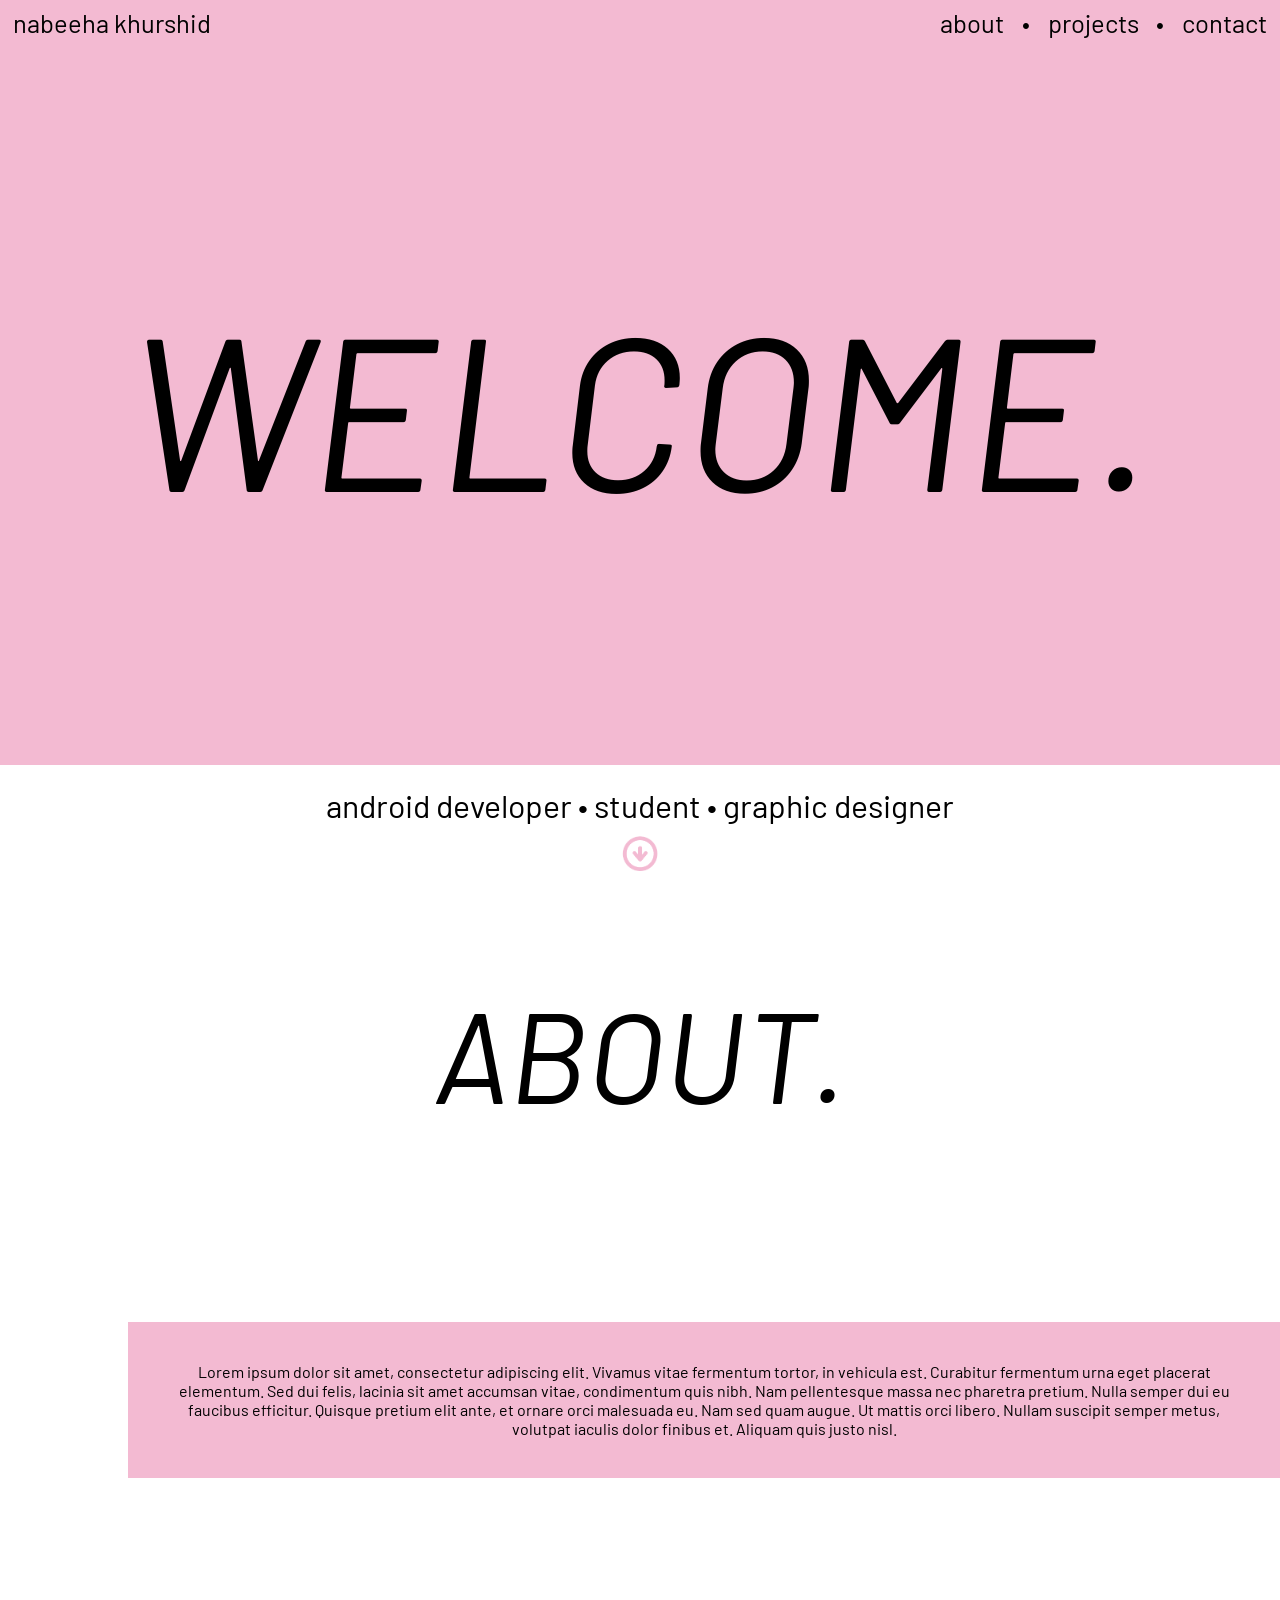
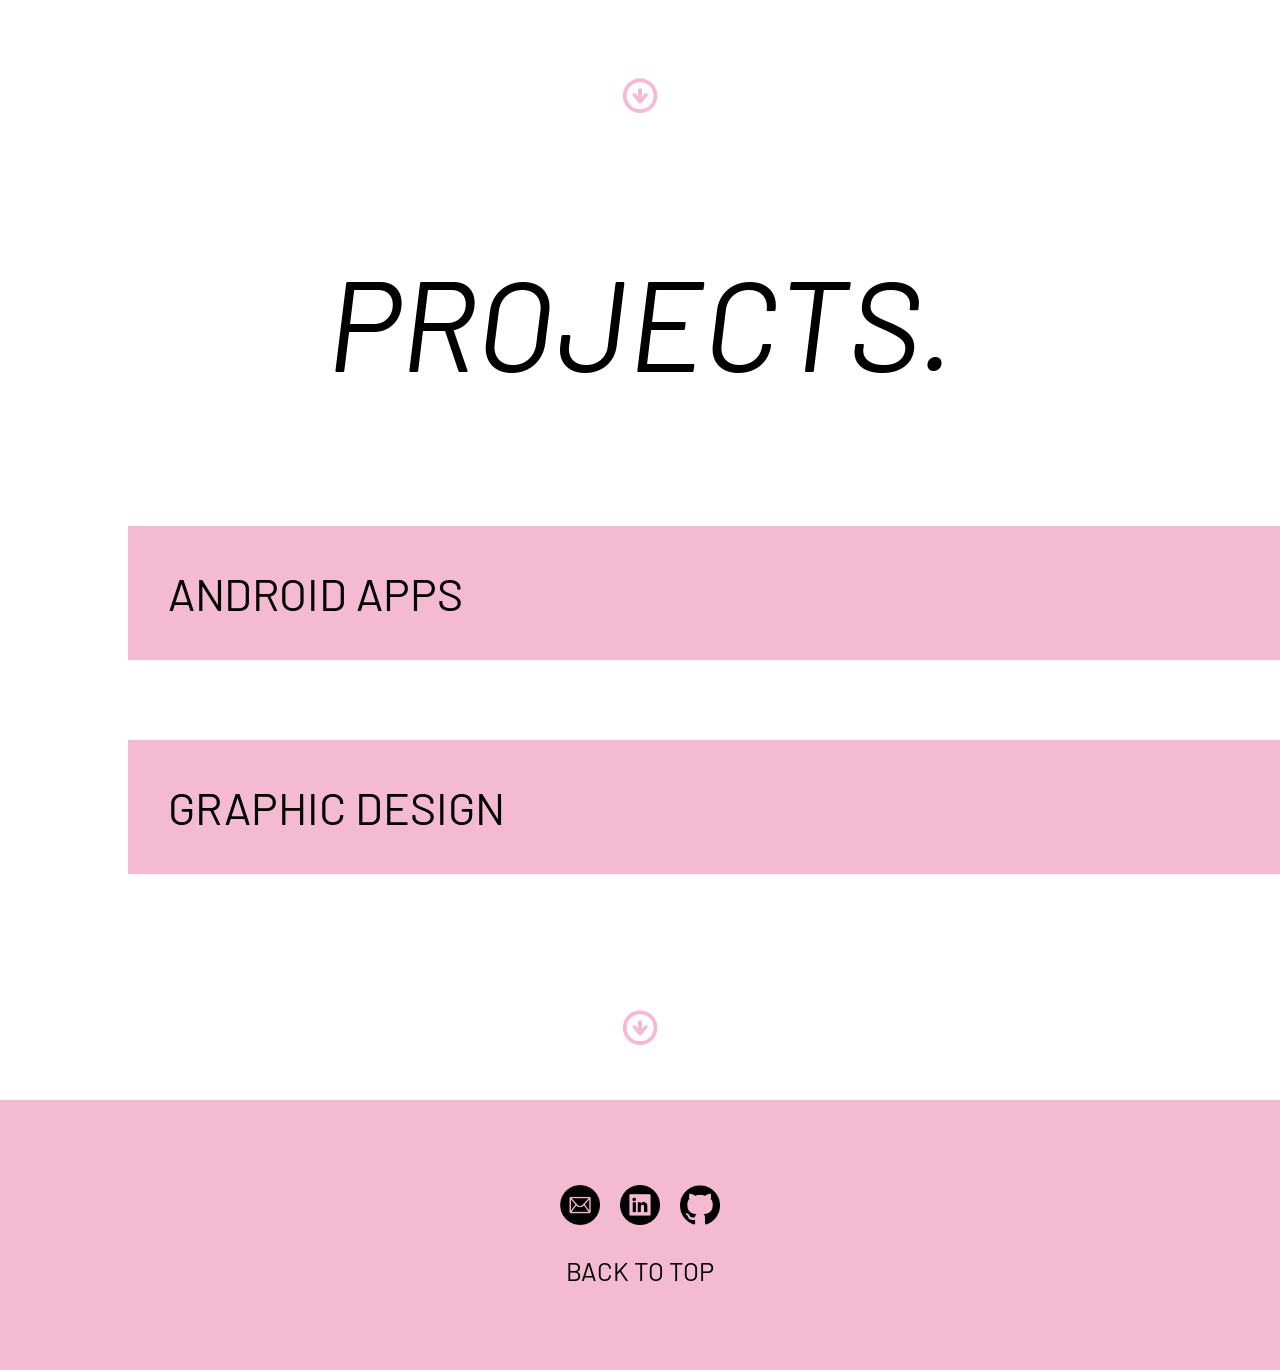
==== index.html @ 12b63e88 "Rename portfolio-home.html to index.html" ====
<!DOCTYPE html>
<html>
    <head>
        <link href="portfolio-home.css" rel="stylesheet" type="text/css">
        <link href="portfolio-general-style.css" rel="stylesheet" type="text/css">
        <link href="https://fonts.googleapis.com/css2?family=Source+Code+Pro:ital,wght@0,200;0,300;0,400;0,500;0,600;0,700;0,900;1,200;1,300;1,400;1,500;1,600;1,700;1,900&display=swap" rel="stylesheet">
        <link href="https://fonts.googleapis.com/css2?family=Barlow:ital,wght@0,100;0,200;0,300;0,400;0,500;0,600;0,700;0,800;0,900;1,100;1,200;1,300;1,400;1,500;1,600;1,700;1,800;1,900&family=Montserrat+Subrayada:wght@400;700&display=swap" rel="stylesheet">
        <title>
            NK - Android Developer
        </title>
    </head>
    <body>
        <header class="flex-container" id="top">
            <p>nabeeha khurshid</p>
            <nav>
                <span><a href="#about-scroll">about</a></span> •
                <span><a href="#project-scroll">projects</a></span> •
                <span><a href="#contact">contact</a></span>
            </nav>
        </header>
        <main>
            <div class="welcome content-box flex-container">
                <p class="box" id="welcome-title">WELCOME.</p>
            </div>
            <div class="flex-container intro-text">
                <p class="box">android developer • student • graphic designer</p>
                <a href="#about-scroll"><img class="down-arrow-img" src="downarrow.png" id="about-down"></a>
            </div>
            <div class="about content-box flex-container" id="about-scroll">
                <p class="box" id="about-title">ABOUT.</p>
                <div class="flex-container" id="about-text">
                    <p class="box">Lorem ipsum dolor sit amet, consectetur adipiscing elit. Vivamus vitae fermentum tortor, in vehicula est. Curabitur fermentum urna eget placerat elementum. Sed dui felis, lacinia sit amet accumsan vitae, condimentum quis nibh. Nam pellentesque massa nec pharetra pretium. Nulla semper dui eu faucibus efficitur. Quisque pretium elit ante, et ornare orci malesuada eu. Nam sed quam augue. Ut mattis orci libero. Nullam suscipit semper metus, volutpat iaculis dolor finibus et. Aliquam quis justo nisl.</p>
                </div>
                <a href="#project-scroll"> <img class="down-arrow-img" src="downarrow.png" id="project-down"></a>
            </div>
            <div class="projects content-box flex-container" id="project-scroll">
                <p class="box" id="project-title">PROJECTS.</p>
                <div class="project-buttons flex-container">
                    <a href="portfolio-android.html"><p class="box">ANDROID APPS</p></a>
                    <a href="portfolio-graphics.html"><p class="box">GRAPHIC DESIGN</p></a>
                </div>
                <a href="#contact"> <img class="down-arrow-img" src="downarrow.png"></a>
            </div>
        </main>
        <footer class="flex-container" id="contact">
            <div class="flex-container" id="image-box">
                <img class="contact-icon" src="emailicon.png">
                <img class="contact-icon" src="linkedinicon.png">
                <img class="contact-icon" src="githubicon.png">
            </div>
            <p><a href="#top">BACK TO TOP</a></p>
        </footer>
    </body>

<!--     <script>

        var about = document.getElementById("about-scroll");
        var aboutButton = document.getElementById("about-down");

        function SmoothVerticalScrolling(e, time, where) {
            // var eTop = e.getBoundingClientRect().y;
            // var eAmt = eTop / 100
            var y = top.innerHeight;
            var curTime = 0;
            while (curTime <= time) {
                window.setTimeout(SVS_B, curTime, y, where);
                curTime += time / 100;
            }
        }


        function getPosition(element) {
            var xPosition = 0;
            var yPosition = 0;
            while(element) {
                xPosition += (element.offsetLeft - element.scrollLeft + element.clientLeft);
                yPosition += (element.offsetTop - element.scrollTop + element.clientTop);
                element = element.offsetParent;
            }
            return yPosition;
        }



        function SVS_B(y, where) {
            if(where == "center" || where == "")
                window.scrollBy(0, y / 2);
            if (where == "top")
                window.scrollBy(0, y);
        }

        aboutButton.addEventListener("click", function(){SmoothVerticalScrolling(about, 100, "center")});


    </script> -->

</html>
---- portfolio-home.css ----
/* Universal Styles */

html{
    scroll-behavior: smooth;
    height: 100vh;
}

body{
    margin: unset;
    padding: unset;
    width: 100vw;
    height: 100vh;
    min-height: 600px;
    font-family: 'Barlow', sans-serif;
}

/*TO DO: adjust sizing*/
@media only screen and (max-height: 600px){

    header p{
        display: none;
    }

    nav{
        display: none;
    }

    .down-arrow-img{
        display: none;
    }

}

.flex-container{
    display: flex;
    justify-content: center;
    flex-wrap: wrap;
}

.content-box{
    width: 100vw;
    height: 80vh;
}

p{
    margin: 0;
    padding: 0;
}

a{
    text-decoration: none;
    color: black;
}

.box{
    box-sizing: border-box;
    height: auto;
    overflow: visible;
}

.down-arrow-img{
    height: 50px;
}

/* Header Section */

header {
    width: 100%;
    height: 5vh;
    background-color: #f3bad2;
    opacity: 1;
    font-size: 2vw;
    align-items: center;
}

header p{
    margin: unset;
    padding: unset;
    margin-left: 0.5em;
}

nav{
    flex-grow: 1;
    text-align: right;
}

nav span{
    padding: 0.5em;
}

/* Welcome Section */

.welcome{
    align-items: center;
    background-color: #f3bad2;
}

#welcome-title{
    font-size: 17vw;
    font-style: italic;
}

.intro-text{
    height: 15vh;
    align-items: center;
    flex-direction: column;
    font-size: 2.5vw;
}

.intro-text p{
    margin: 5px;
}

.intro-text img{
    
}

/* About Section */

.about{
    height: 100vh;
    align-items: center;
}

#about-title{
    font-size: 10vw;
    font-style: italic;
}

#about-text{
    width: 100vw;
    flex-direction: column;
    align-items: flex-end;
    text-align: center;
}

#about-text p{
    width: 90vw;
    margin-top: 40px;
    margin-bottom: 40px;
    padding: 40px;
    background-color: #f3bad2;
}

/*Project Section*/

.projects{
    height: 100vh;
    align-items: center;
}

#project-title{
    font-size: 10vw;
    font-style: italic;
}

.project-buttons{
    width: 100vw;
    flex-direction: column;
    align-items: flex-end;
}

.project-buttons p {
    width: 90vw;
    font-size: 3.5vw;
    padding: 40px;
    margin-top: 40px;
    margin-bottom: 40px;
    background-color: #f3bad2;
}

/*Footer Section*/

footer{
    flex-direction: column;
    height: 30vh;
    background-color: #f3bad2;
}

.contact-icon{
    height: 40px;
    margin: 10px;
}

#contact p{
    font-size: 2vw;
    margin: 10px;
    margin-top: 20px;
    text-align: center;
}
---- portfolio-general-style.css ----

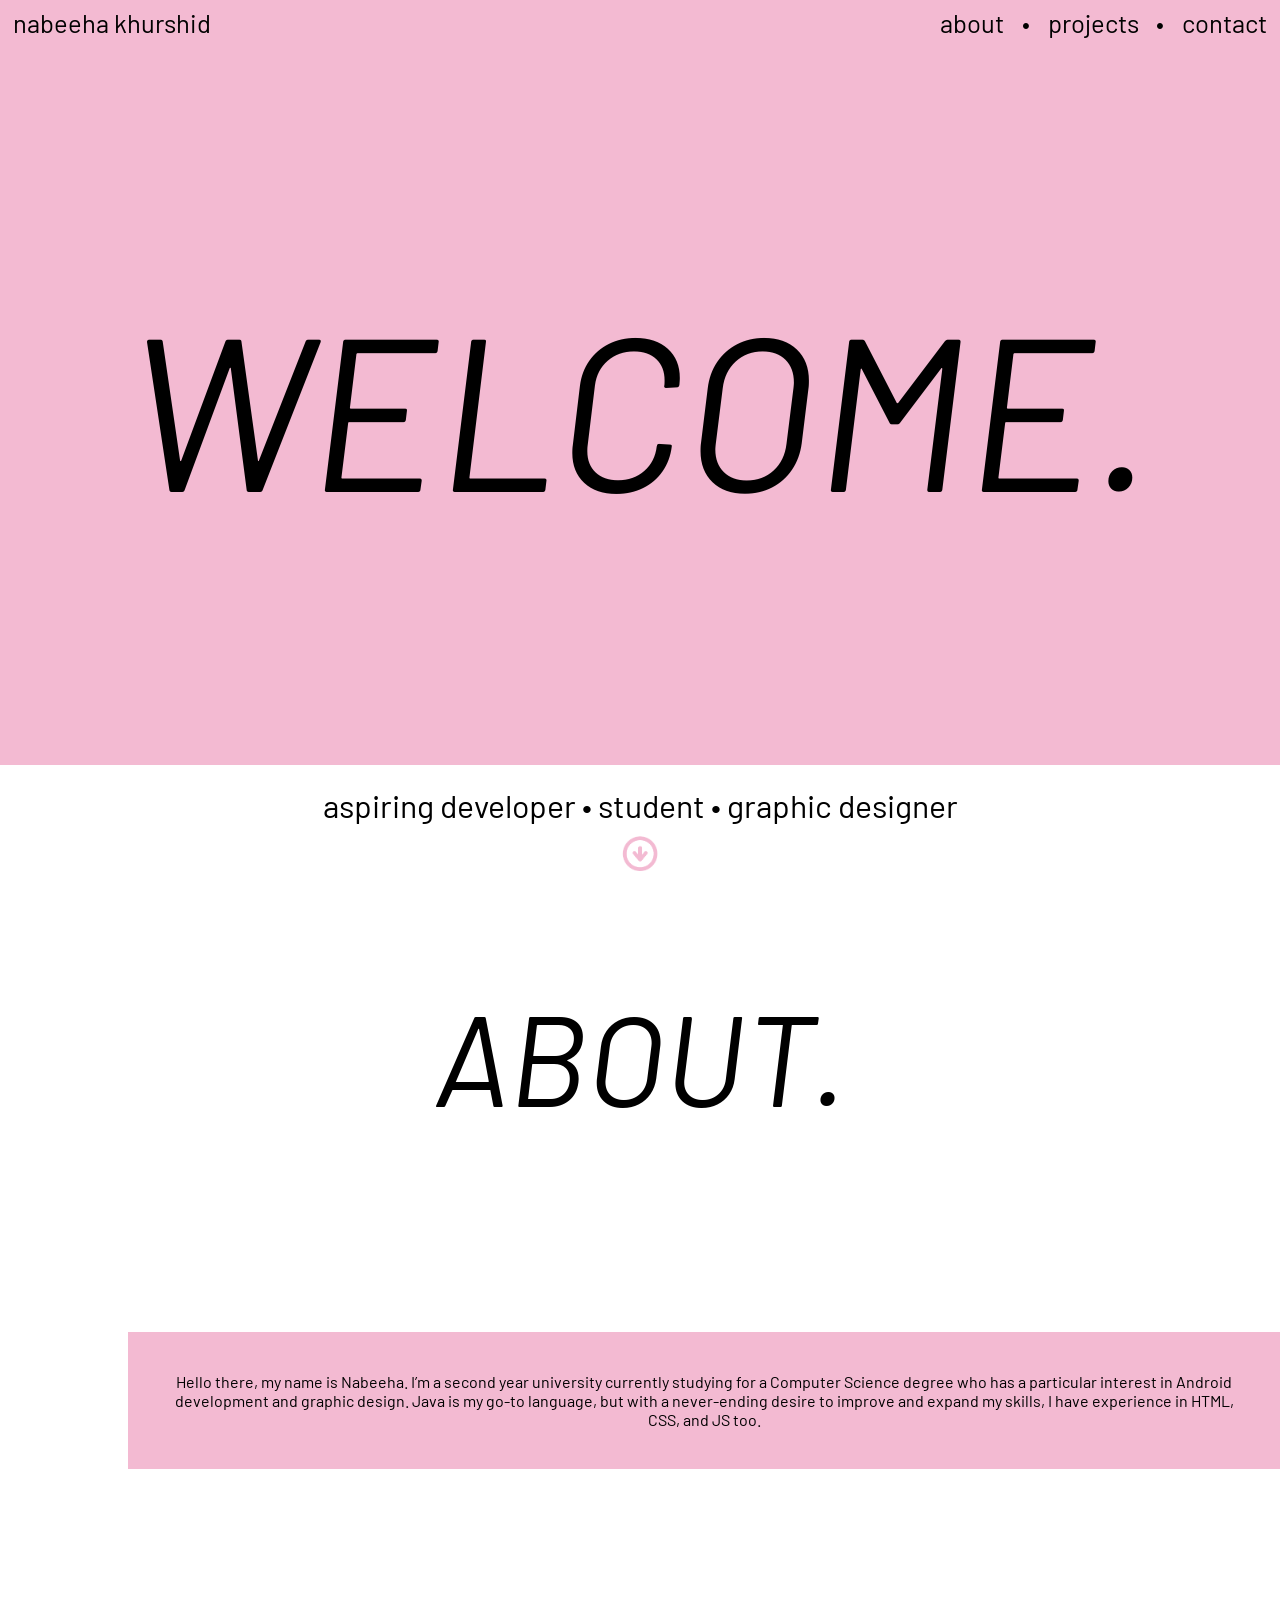
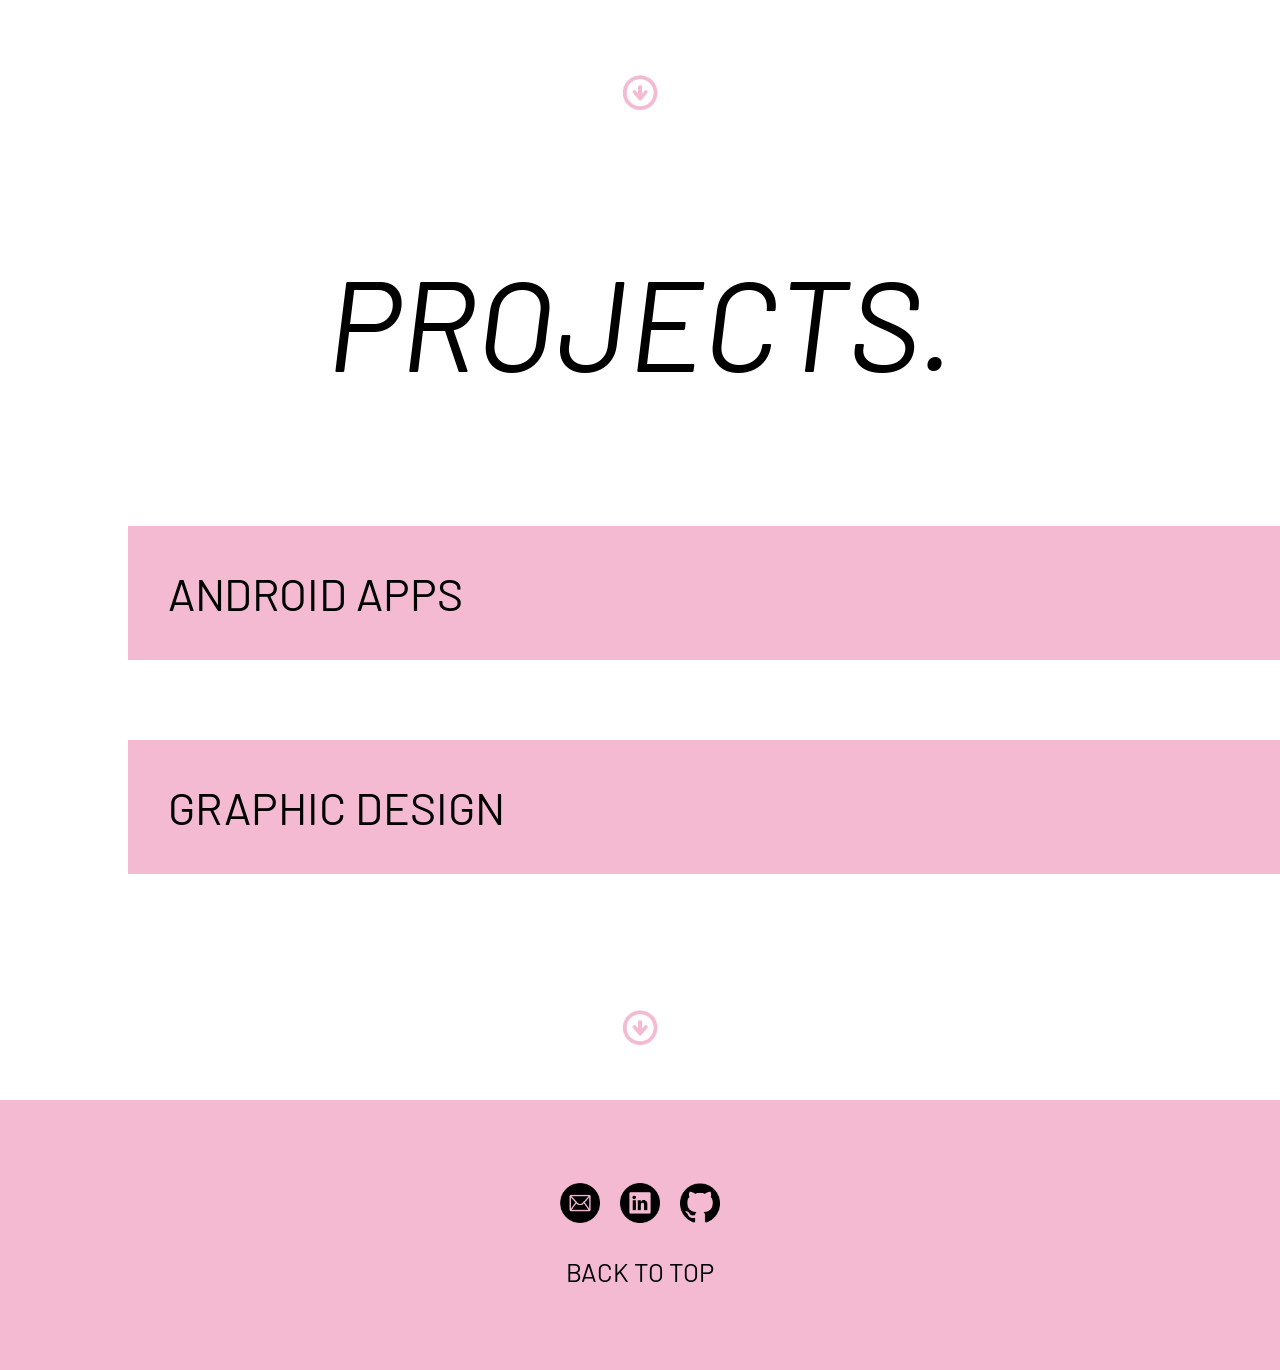
==== commit e1cb2e03: "Add index.html to outer directory Needs to be here so it can be hosted on website" ====
--- a/index.html
+++ b/index.html
@@ -1,8 +1,8 @@
 <!DOCTYPE html>
 <html>
     <head>
-        <link href="portfolio-home.css" rel="stylesheet" type="text/css">
-        <link href="portfolio-general-style.css" rel="stylesheet" type="text/css">
+        <link href="source/css/portfolio-home.css" rel="stylesheet" type="text/css">
+        <link href="source/css/portfolio-general-style.css" rel="stylesheet" type="text/css">
         <link href="https://fonts.googleapis.com/css2?family=Source+Code+Pro:ital,wght@0,200;0,300;0,400;0,500;0,600;0,700;0,900;1,200;1,300;1,400;1,500;1,600;1,700;1,900&display=swap" rel="stylesheet">
         <link href="https://fonts.googleapis.com/css2?family=Barlow:ital,wght@0,100;0,200;0,300;0,400;0,500;0,600;0,700;0,800;0,900;1,100;1,200;1,300;1,400;1,500;1,600;1,700;1,800;1,900&family=Montserrat+Subrayada:wght@400;700&display=swap" rel="stylesheet">
         <title>
@@ -23,30 +23,30 @@
                 <p class="box" id="welcome-title">WELCOME.</p>
             </div>
             <div class="flex-container intro-text">
-                <p class="box">android developer • student • graphic designer</p>
-                <a href="#about-scroll"><img class="down-arrow-img" src="downarrow.png" id="about-down"></a>
+                <p class="box">aspiring developer • student • graphic designer</p>
+                <a href="#about-scroll"><img class="down-arrow-img" src="resources/downarrow.png" id="about-down"></a>
             </div>
             <div class="about content-box flex-container" id="about-scroll">
                 <p class="box" id="about-title">ABOUT.</p>
                 <div class="flex-container" id="about-text">
-                    <p class="box">Lorem ipsum dolor sit amet, consectetur adipiscing elit. Vivamus vitae fermentum tortor, in vehicula est. Curabitur fermentum urna eget placerat elementum. Sed dui felis, lacinia sit amet accumsan vitae, condimentum quis nibh. Nam pellentesque massa nec pharetra pretium. Nulla semper dui eu faucibus efficitur. Quisque pretium elit ante, et ornare orci malesuada eu. Nam sed quam augue. Ut mattis orci libero. Nullam suscipit semper metus, volutpat iaculis dolor finibus et. Aliquam quis justo nisl.</p>
+                    <p class="box">Hello there, my name is Nabeeha. I’m a second year university currently studying for a Computer Science degree who has a particular interest in Android development and graphic design. Java is my go-to language, but with a never-ending desire to improve and expand my skills, I have experience in HTML, CSS, and JS too. </p>
                 </div>
-                <a href="#project-scroll"> <img class="down-arrow-img" src="downarrow.png" id="project-down"></a>
+                <a href="#project-scroll"> <img class="down-arrow-img" src="resources/downarrow.png" id="project-down"></a>
             </div>
             <div class="projects content-box flex-container" id="project-scroll">
                 <p class="box" id="project-title">PROJECTS.</p>
                 <div class="project-buttons flex-container">
-                    <a href="portfolio-android.html"><p class="box">ANDROID APPS</p></a>
-                    <a href="portfolio-graphics.html"><p class="box">GRAPHIC DESIGN</p></a>
+                    <a href="source/html/portfolio-android.html"><p class="box">ANDROID APPS</p></a>
+                    <a href="source/html/portfolio-graphics.html"><p class="box">GRAPHIC DESIGN</p></a>
                 </div>
-                <a href="#contact"> <img class="down-arrow-img" src="downarrow.png"></a>
+                <a href="#contact"> <img class="down-arrow-img" src="resources/downarrow.png"></a>
             </div>
         </main>
         <footer class="flex-container" id="contact">
             <div class="flex-container" id="image-box">
-                <img class="contact-icon" src="emailicon.png">
-                <img class="contact-icon" src="linkedinicon.png">
-                <img class="contact-icon" src="githubicon.png">
+                    <a href="mailto:nabeehak@icloud.com"><img class="contact-icon" src="resources/emailicon.png"></a>
+                    <img class="contact-icon" src="resources/linkedinicon.png" onclick="window.open('https://linkedin.com/in/nabeeha-khurshid')">
+                    <img class="contact-icon" src="resources/githubicon.png" onclick="window.open('https://github.com/noobella')">
             </div>
             <p><a href="#top">BACK TO TOP</a></p>
         </footer>
--- a/source/css/portfolio-home.css
+++ b/source/css/portfolio-home.css
@@ -0,0 +1,190 @@
+/* Universal Styles */
+
+html{
+    scroll-behavior: smooth;
+    height: 100vh;
+}
+
+body{
+    margin: unset;
+    padding: unset;
+    width: 100vw;
+    height: 100vh;
+    min-height: 600px;
+    font-family: 'Barlow', sans-serif;
+}
+
+/*TO DO: adjust sizing*/
+@media only screen and (max-height: 600px){
+
+    header p{
+        display: none;
+    }
+
+    nav{
+        display: none;
+    }
+
+    .down-arrow-img{
+        display: none;
+    }
+
+}
+
+.flex-container{
+    display: flex;
+    justify-content: center;
+    flex-wrap: wrap;
+}
+
+.content-box{
+    width: 100vw;
+    height: 80vh;
+}
+
+p{
+    margin: 0;
+    padding: 0;
+}
+
+a{
+    text-decoration: none;
+    color: black;
+}
+
+.box{
+    box-sizing: border-box;
+    height: auto;
+    overflow: visible;
+}
+
+.down-arrow-img{
+    height: 50px;
+}
+
+/* Header Section */
+
+header {
+    width: 100%;
+    height: 5vh;
+    background-color: #f3bad2;
+    opacity: 1;
+    font-size: 2vw;
+    align-items: center;
+}
+
+header p{
+    margin: unset;
+    padding: unset;
+    margin-left: 0.5em;
+}
+
+nav{
+    flex-grow: 1;
+    text-align: right;
+}
+
+nav span{
+    padding: 0.5em;
+}
+
+/* Welcome Section */
+
+.welcome{
+    align-items: center;
+    background-color: #f3bad2;
+}
+
+#welcome-title{
+    font-size: 17vw;
+    font-style: italic;
+}
+
+.intro-text{
+    height: 15vh;
+    align-items: center;
+    flex-direction: column;
+    font-size: 2.5vw;
+}
+
+.intro-text p{
+    margin: 5px;
+}
+
+.intro-text img{
+    
+}
+
+/* About Section */
+
+.about{
+    height: 100vh;
+    align-items: center;
+}
+
+#about-title{
+    font-size: 10vw;
+    font-style: italic;
+}
+
+#about-text{
+    width: 100vw;
+    flex-direction: column;
+    align-items: flex-end;
+    text-align: center;
+}
+
+#about-text p{
+    width: 90vw;
+    margin-top: 40px;
+    margin-bottom: 40px;
+    padding: 40px;
+    background-color: #f3bad2;
+}
+
+/*Project Section*/
+
+.projects{
+    height: 100vh;
+    align-items: center;
+}
+
+#project-title{
+    font-size: 10vw;
+    font-style: italic;
+}
+
+.project-buttons{
+    width: 100vw;
+    flex-direction: column;
+    align-items: flex-end;
+}
+
+.project-buttons p {
+    width: 90vw;
+    font-size: 3.5vw;
+    padding: 40px;
+    margin-top: 40px;
+    margin-bottom: 40px;
+    background-color: #f3bad2;
+}
+
+/*Footer Section*/
+
+footer{
+    flex-direction: column;
+    height: 30vh;
+    background-color: #f3bad2;
+}
+
+.contact-icon{
+    height: 40px;
+    margin: 10px;
+}
+
+#contact p{
+    font-size: 2vw;
+    margin: 10px;
+    margin-top: 20px;
+    text-align: center;
+}
--- a/source/css/portfolio-general-style.css
+++ b/source/css/portfolio-general-style.css
@@ -0,0 +1,2 @@
+
+
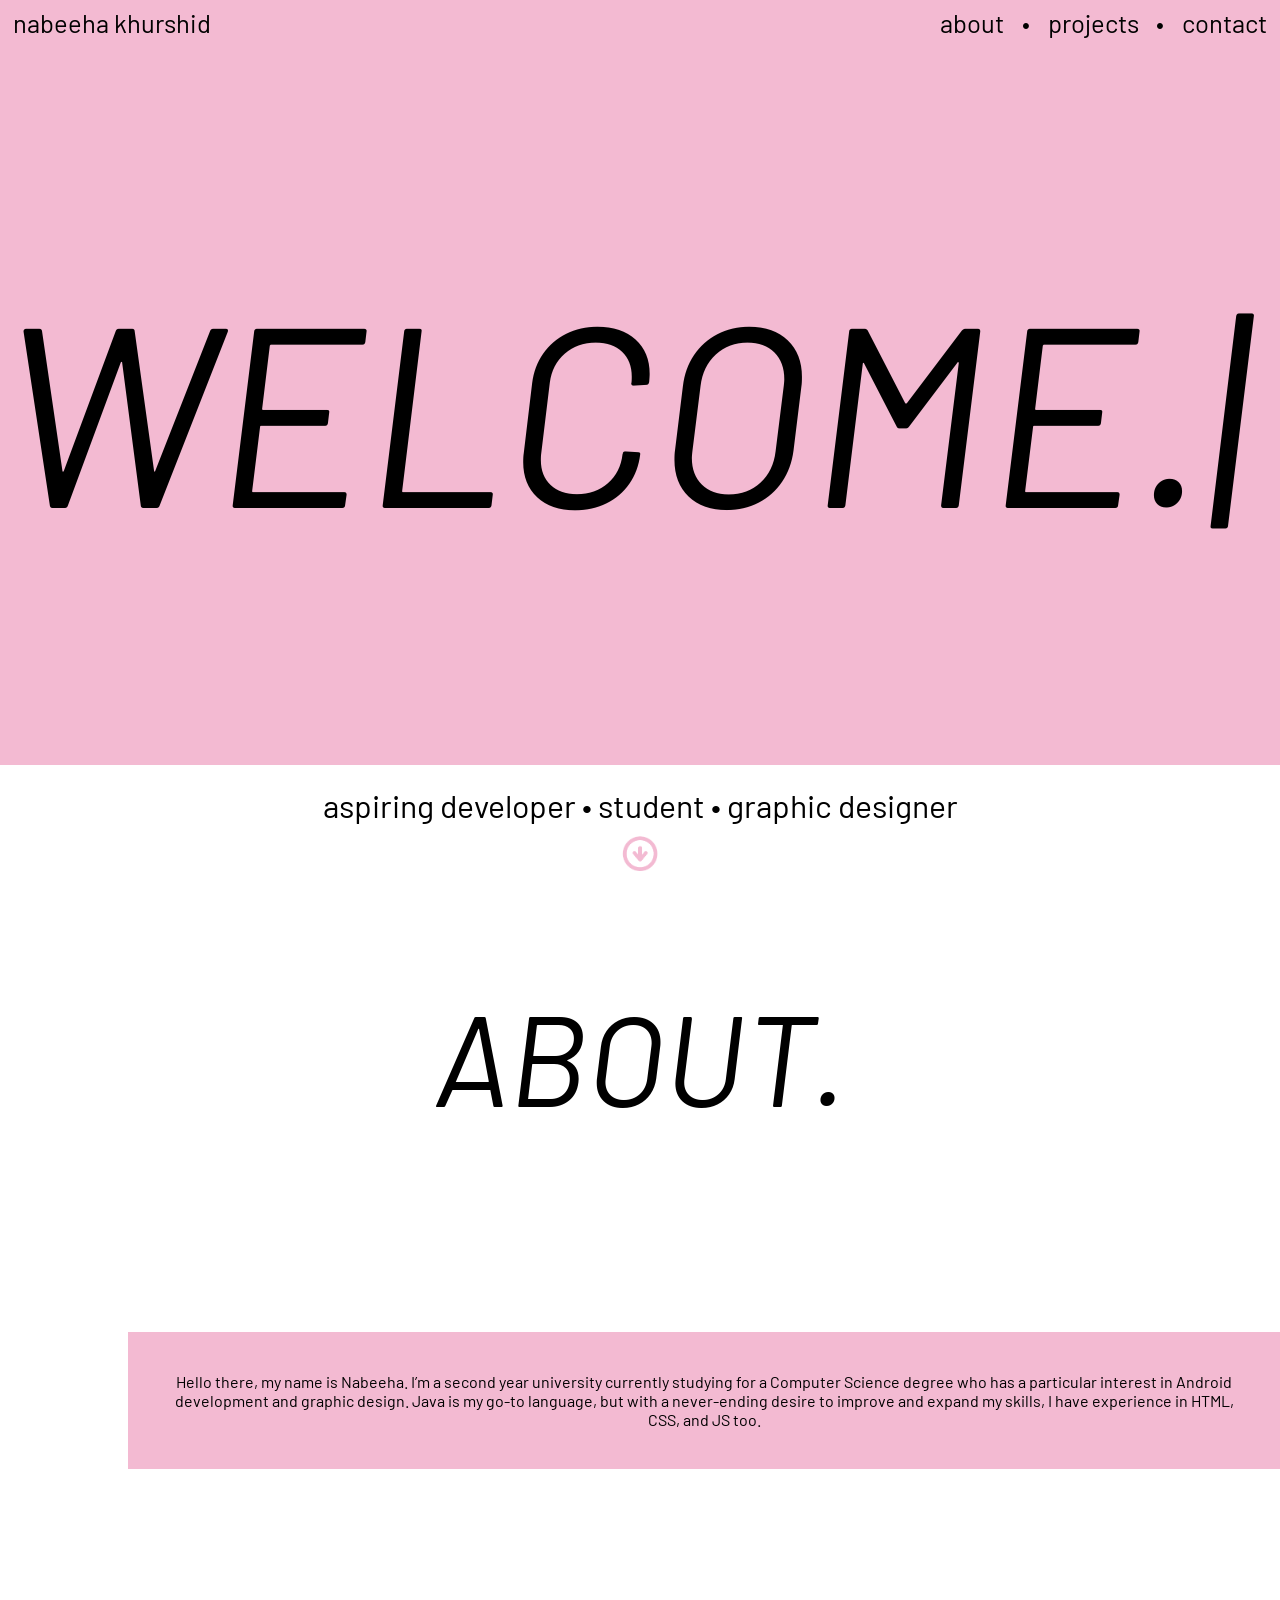
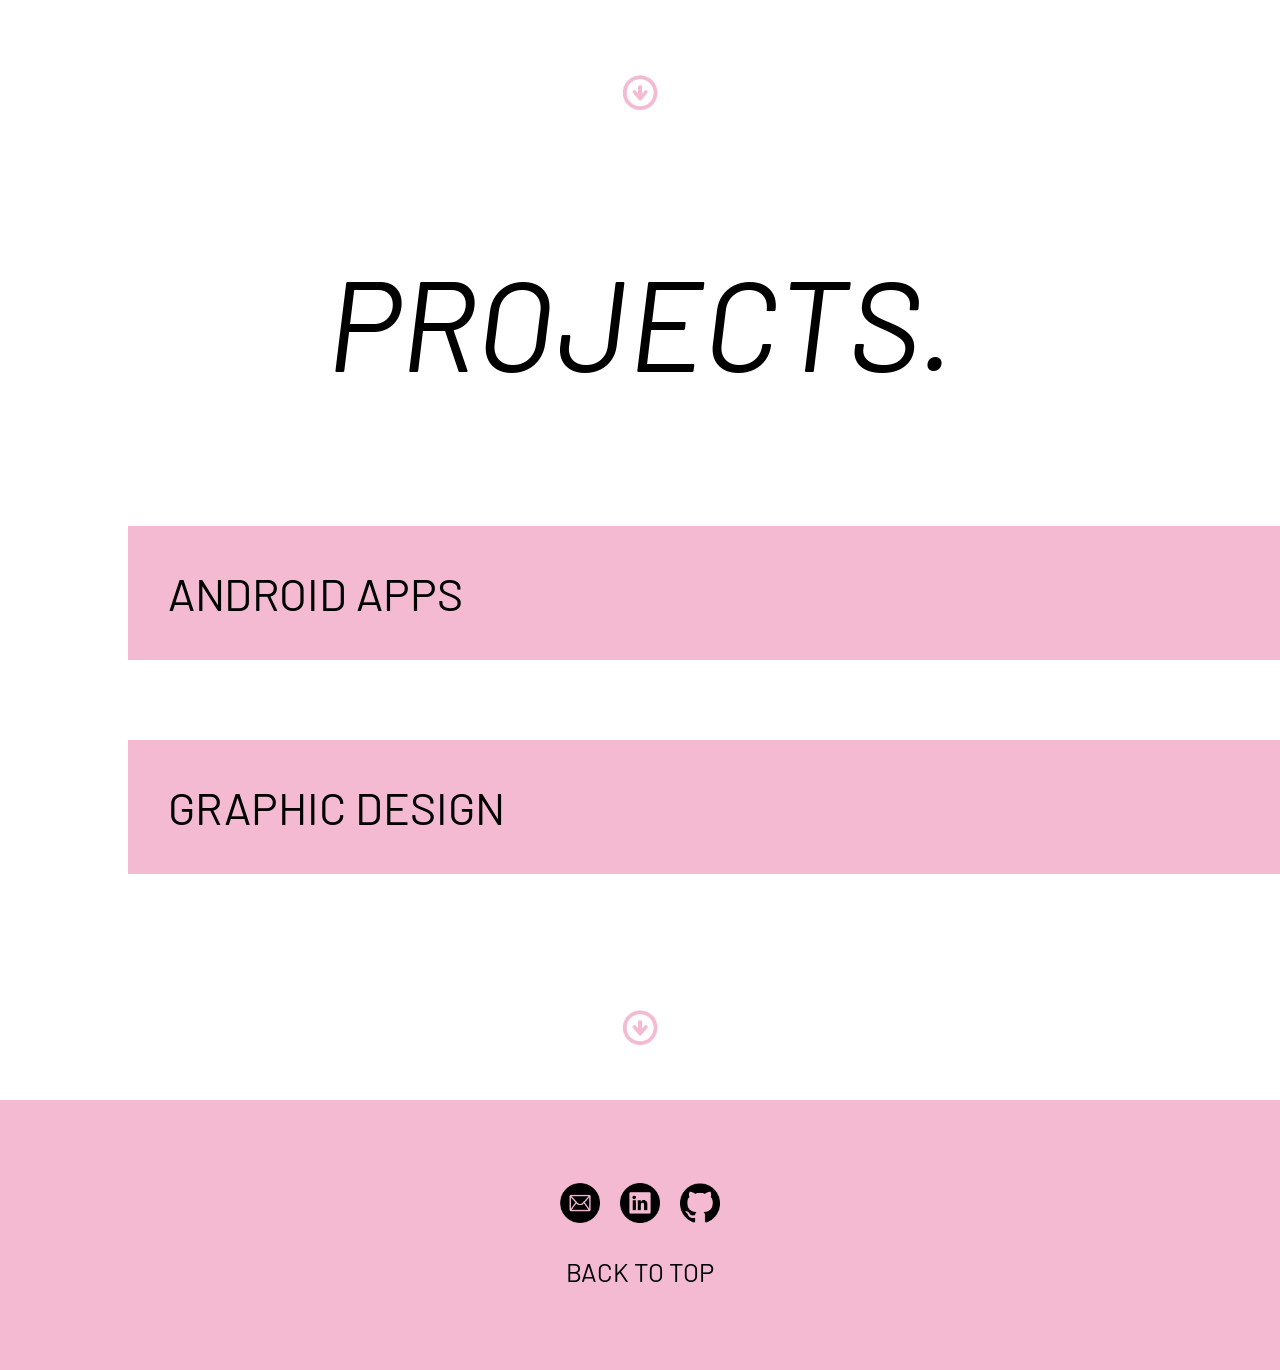
==== commit 6e7162af: "Add text animation to webpage titles" ====
--- a/index.html
+++ b/index.html
@@ -6,7 +6,7 @@
         <link href="https://fonts.googleapis.com/css2?family=Source+Code+Pro:ital,wght@0,200;0,300;0,400;0,500;0,600;0,700;0,900;1,200;1,300;1,400;1,500;1,600;1,700;1,900&display=swap" rel="stylesheet">
         <link href="https://fonts.googleapis.com/css2?family=Barlow:ital,wght@0,100;0,200;0,300;0,400;0,500;0,600;0,700;0,800;0,900;1,100;1,200;1,300;1,400;1,500;1,600;1,700;1,800;1,900&family=Montserrat+Subrayada:wght@400;700&display=swap" rel="stylesheet">
         <title>
-            NK - Android Developer
+            NK
         </title>
     </head>
     <body>
@@ -20,7 +20,7 @@
         </header>
         <main>
             <div class="welcome content-box flex-container">
-                <p class="box" id="welcome-title">WELCOME.</p>
+                <p class="box" id="welcome-title"></p>
             </div>
             <div class="flex-container intro-text">
                 <p class="box">aspiring developer • student • graphic designer</p>
@@ -51,47 +51,41 @@
             <p><a href="#top">BACK TO TOP</a></p>
         </footer>
     </body>
+    <script>
 
-<!--     <script>
+        function textAppear(word, id){
+            var repeat = '';
+            var counter = 0;
+            var interval = setInterval(frame, 150);
+            function frame() {
+                if(counter < word.length){
+                    repeat += word[counter]
+                    document.getElementById(id).innerHTML = repeat + '|';
+                    counter++;
+                }else{
+                    document.getElementById(id).innerHTML = word;
+                    clearInterval(interval);
+                }
+            } 
+        }
 
-        var about = document.getElementById("about-scroll");
-        var aboutButton = document.getElementById("about-down");
-
-        function SmoothVerticalScrolling(e, time, where) {
-            // var eTop = e.getBoundingClientRect().y;
-            // var eAmt = eTop / 100
-            var y = top.innerHeight;
-            var curTime = 0;
-            while (curTime <= time) {
-                window.setTimeout(SVS_B, curTime, y, where);
-                curTime += time / 100;
+        function blinker(word, id){
+            var interval = setInterval(frame, 600);
+            function frame(){
+            if(document.getElementById(id).innerHTML === word){
+                document.getElementById(id).innerHTML = word + '|';
+            }else{
+                document.getElementById(id).innerHTML = word;   
+                }
             }
         }
 
-
-        function getPosition(element) {
-            var xPosition = 0;
-            var yPosition = 0;
-            while(element) {
-                xPosition += (element.offsetLeft - element.scrollLeft + element.clientLeft);
-                yPosition += (element.offsetTop - element.scrollTop + element.clientTop);
-                element = element.offsetParent;
-            }
-            return yPosition;
+        function setWelcomeMessage(){
+            textAppear('WELCOME.', 'welcome-title');
+            setTimeout(function(){blinker('WELCOME.', 'welcome-title');}, 500);
         }
 
+        setWelcomeMessage();
 
-
-        function SVS_B(y, where) {
-            if(where == "center" || where == "")
-                window.scrollBy(0, y / 2);
-            if (where == "top")
-                window.scrollBy(0, y);
-        }
-
-        aboutButton.addEventListener("click", function(){SmoothVerticalScrolling(about, 100, "center")});
-
-
-    </script> -->
-
+    </script>
 </html>
--- a/source/css/portfolio-home.css
+++ b/source/css/portfolio-home.css
@@ -96,8 +96,9 @@
 }
 
 #welcome-title{
-    font-size: 17vw;
+    font-size: 20vw;
     font-style: italic;
+    width: 100vw;
 }
 
 .intro-text{
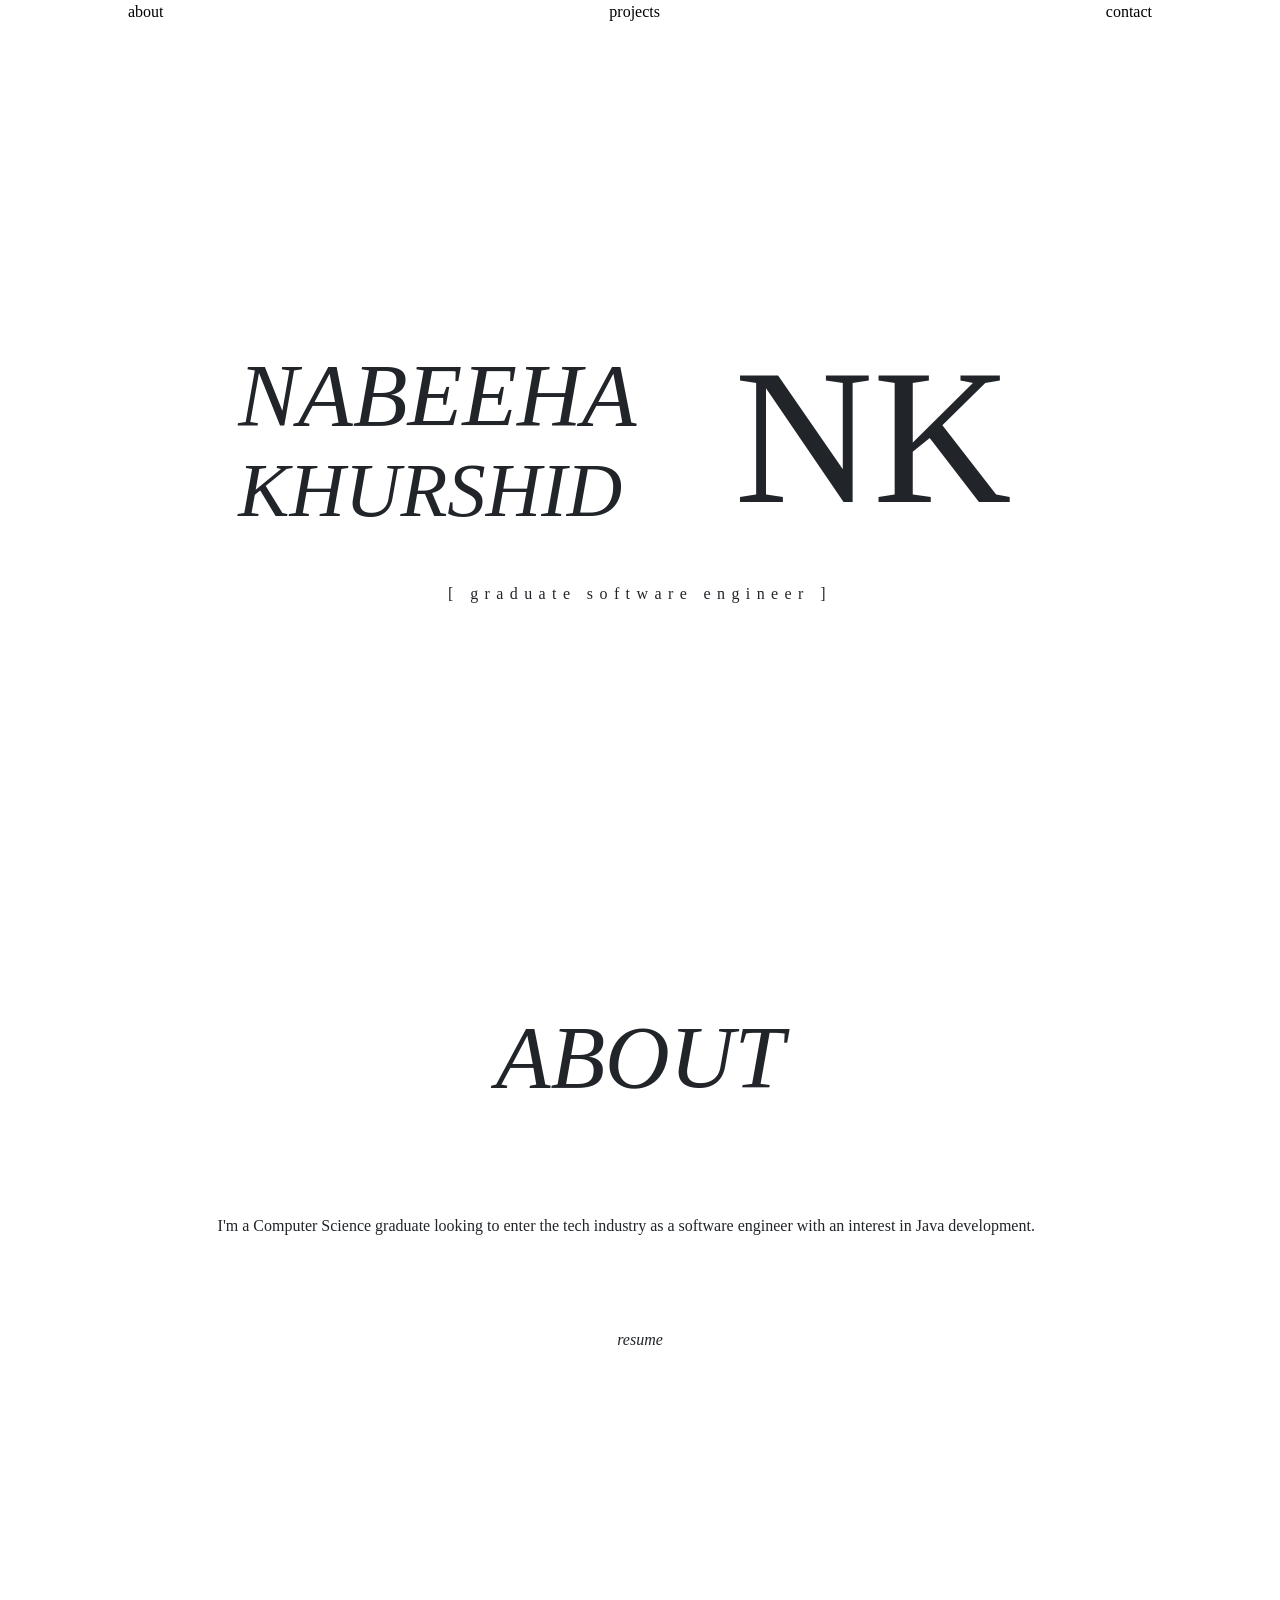
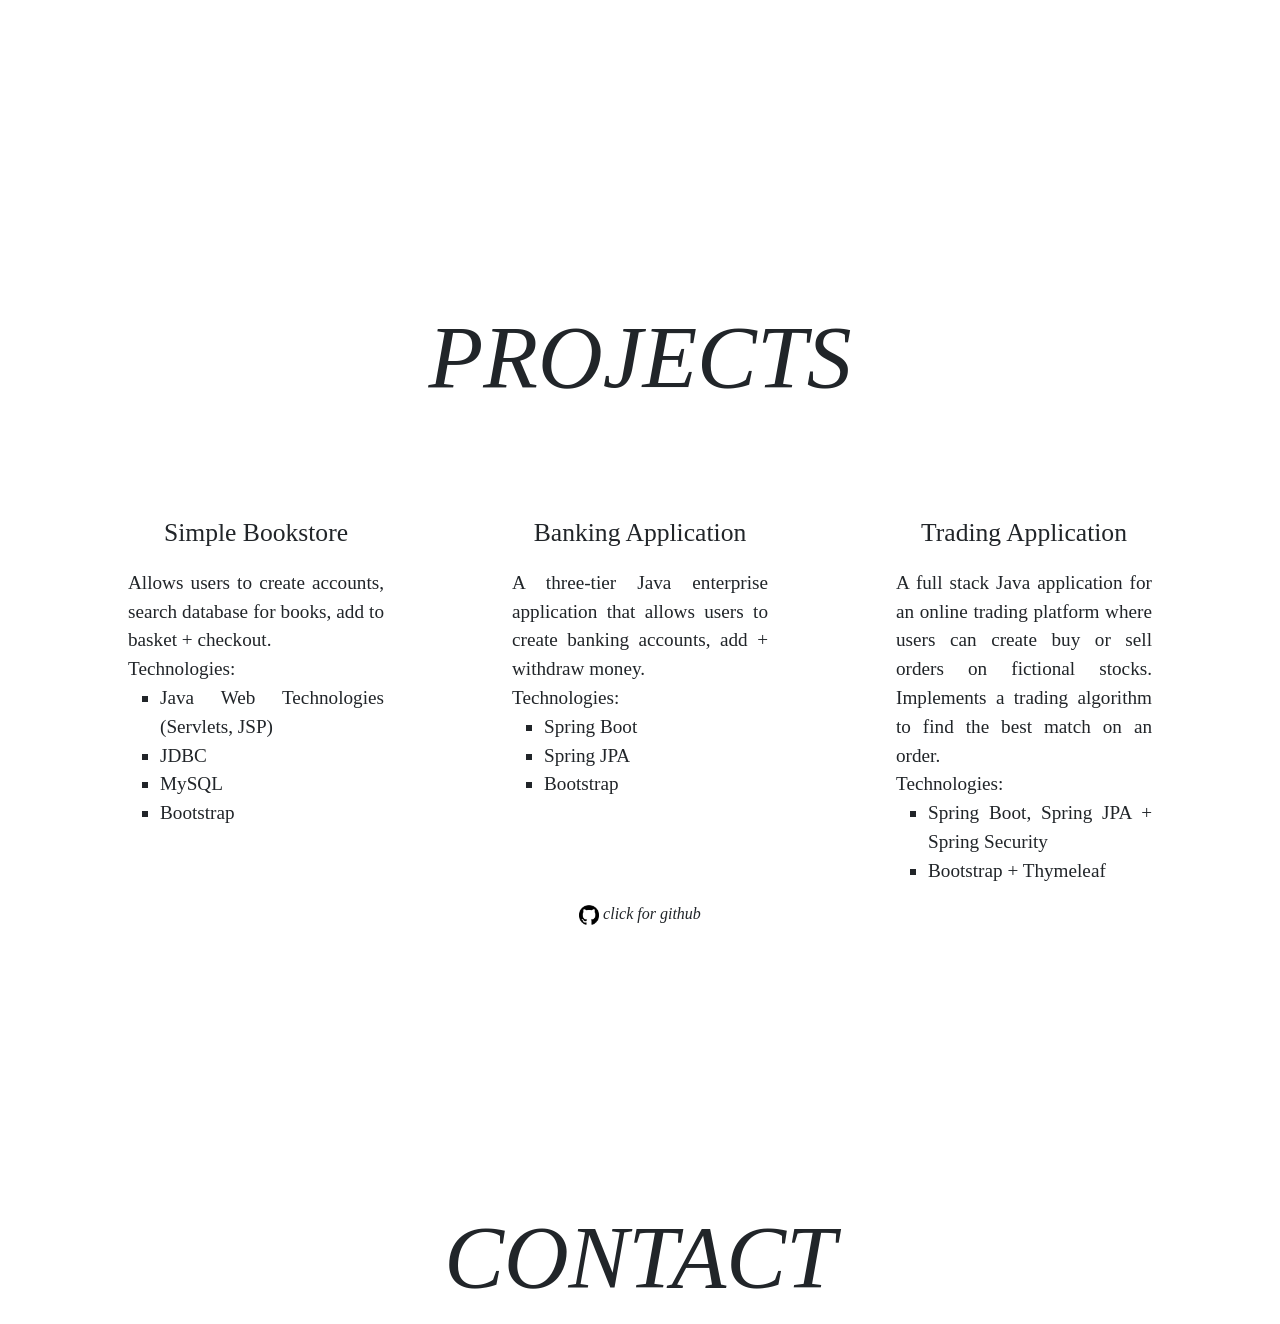
==== commit a3115394: "Index + resources" ====
--- a/index.html
+++ b/index.html
@@ -1,91 +1,100 @@
 <!DOCTYPE html>
 <html>
     <head>
-        <link href="source/css/portfolio-home.css" rel="stylesheet" type="text/css">
-        <link href="source/css/portfolio-general-style.css" rel="stylesheet" type="text/css">
-        <link href="https://fonts.googleapis.com/css2?family=Source+Code+Pro:ital,wght@0,200;0,300;0,400;0,500;0,600;0,700;0,900;1,200;1,300;1,400;1,500;1,600;1,700;1,900&display=swap" rel="stylesheet">
-        <link href="https://fonts.googleapis.com/css2?family=Barlow:ital,wght@0,100;0,200;0,300;0,400;0,500;0,600;0,700;0,800;0,900;1,100;1,200;1,300;1,400;1,500;1,600;1,700;1,800;1,900&family=Montserrat+Subrayada:wght@400;700&display=swap" rel="stylesheet">
-        <title>
-            NK
-        </title>
+
+        <link href="https://cdn.jsdelivr.net/npm/bootstrap@5.3.0-alpha3/dist/css/bootstrap.min.css" rel="stylesheet" integrity="sha384-KK94CHFLLe+nY2dmCWGMq91rCGa5gtU4mk92HdvYe+M/SXH301p5ILy+dN9+nJOZ" crossorigin="anonymous">
+        <link href="resources/index.css" rel="stylesheet" type="text/css">
+        <title>Nabeeha Khurshid</title>
     </head>
     <body>
-        <header class="flex-container" id="top">
-            <p>nabeeha khurshid</p>
-            <nav>
-                <span><a href="#about-scroll">about</a></span> •
-                <span><a href="#project-scroll">projects</a></span> •
-                <span><a href="#contact">contact</a></span>
-            </nav>
-        </header>
-        <main>
-            <div class="welcome content-box flex-container">
-                <p class="box" id="welcome-title"></p>
+        <nav>
+            <div class="outer-nav">
+                <div class="nav-item">
+                    <a href="#about">about</a>
+                </div>
+                <div class="nav-item" >
+                    <a href="#projects">projects</a>
+                </div>
+                <div class="nav-item">
+                    <a href="#contact">contact</a>
+                </div>
             </div>
-            <div class="flex-container intro-text">
-                <p class="box">aspiring developer • student • graphic designer</p>
-                <a href="#about-scroll"><img class="down-arrow-img" src="resources/downarrow.png" id="about-down"></a>
+        </nav>
+        <div style="display: flex; flex-direction: column; justify-content: center; height: 100vh;">
+            <div class="home">
+                <div class="name home-item">
+                    <em>
+                        <p class="name-item">NABEEHA</p>
+                        <p class="name-item" style="font-size: 6vw;">KHURSHID</p>
+                    </em>
+                </div>
+                <div class="home-item" style="font-size: 15vw;">
+                    NK
+                </div>  
             </div>
-            <div class="about content-box flex-container" id="about-scroll">
-                <p class="box" id="about-title">ABOUT.</p>
-                <div class="flex-container" id="about-text">
-                    <p class="box">Hello there, my name is Nabeeha. I’m a second year university currently studying for a Computer Science degree who has a particular interest in Android development and graphic design. Java is my go-to language, but with a never-ending desire to improve and expand my skills, I have experience in HTML, CSS, and JS too. </p>
+                <div style="text-align: center; letter-spacing: .5vw;"> [ graduate software engineer ]</div>
+        </div>
+        
+        <div class="about" id="about">
+            <div class="title"><em>ABOUT</em></div>
+            <div style="margin: 10vh 17vw; text-align: justify;">
+                I'm a Computer Science graduate looking to enter the tech industry as a software engineer with an interest in Java development. 
+            </div>
+            <p style="text-align: center;"><em>resume</em></p>
+        </div>
+        <div class="projects" id="projects">
+            <div class="title"><em>PROJECTS</em></div>
+            <div class="project-items">
+                <div class="project-item">
+                    <p style="font-size: 2vw; text-align: center;">Simple Bookstore</p>
+                    <div style="font-size: 1.5vw; text-align: justify;">
+                        Allows users to create accounts, search database for books, add to basket + checkout.
+                        <br>
+                        Technologies:
+                        <ul>
+                            <li>Java Web Technologies (Servlets, JSP)</li>
+                            <li>JDBC</li>
+                            <li>MySQL</li>
+                            <li>Bootstrap</li>
+                        </ul>
+                    </div>
                 </div>
-                <a href="#project-scroll"> <img class="down-arrow-img" src="resources/downarrow.png" id="project-down"></a>
+                <div class="project-item">
+                    <p style="font-size: 2vw; text-align: center;">Banking Application</p>
+                    <div style="font-size: 1.5vw; text-align: justify;">
+                        A three-tier Java enterprise application that allows users to create banking accounts, add + withdraw money.
+                        <br>
+                        Technologies:
+                        <ul>
+                            <li>Spring Boot</li>
+                            <li>Spring JPA</li>
+                            <li>Bootstrap</li>
+                        </ul>
+                    </div>
+                </div>
+                <div class="project-item">
+                    <p style="font-size: 2vw; text-align: center;">Trading Application</p>
+                    <div style="font-size: 1.5vw; text-align: justify;">
+                        A full stack Java application for an online trading platform where users can create buy or sell orders on fictional stocks. 
+                        Implements a trading algorithm to find the best match on an order.
+                        <br>
+                        Technologies:
+                        <ul>
+                            <li>Spring Boot, Spring JPA + Spring Security</li>
+                            <li>Bootstrap + Thymeleaf</li>
+                        </ul>
+                    </div>
+                </div>
             </div>
-            <div class="projects content-box flex-container" id="project-scroll">
-                <p class="box" id="project-title">PROJECTS.</p>
-                <div class="project-buttons flex-container">
-                    <a href="source/html/portfolio-android.html"><p class="box">ANDROID APPS</p></a>
-                    <a href="source/html/portfolio-graphics.html"><p class="box">GRAPHIC DESIGN</p></a>
-                </div>
-                <a href="#contact"> <img class="down-arrow-img" src="resources/downarrow.png"></a>
-            </div>
-        </main>
-        <footer class="flex-container" id="contact">
-            <div class="flex-container" id="image-box">
-                    <a href="mailto:nabeehak@icloud.com"><img class="contact-icon" src="resources/emailicon.png"></a>
-                    <img class="contact-icon" src="resources/linkedinicon.png" onclick="window.open('https://linkedin.com/in/nabeeha-khurshid')">
-                    <img class="contact-icon" src="resources/githubicon.png" onclick="window.open('https://github.com/noobella')">
-            </div>
-            <p><a href="#top">BACK TO TOP</a></p>
+            <p style="text-align: center;" onclick="window.open('https://github.com/noobella')">
+                <img src="resources/githubicon.png"  style="width: 20px;">
+                <em>click for github</em></p>
+        </div>
+        <div class="contact" id="contact">
+            <div class="title"><em>CONTACT</em></div>
+        </div>
+        <footer>
+
         </footer>
     </body>
-    <script>
-
-        function textAppear(word, id){
-            var repeat = '';
-            var counter = 0;
-            var interval = setInterval(frame, 150);
-            function frame() {
-                if(counter < word.length){
-                    repeat += word[counter]
-                    document.getElementById(id).innerHTML = repeat + '|';
-                    counter++;
-                }else{
-                    document.getElementById(id).innerHTML = word;
-                    clearInterval(interval);
-                }
-            } 
-        }
-
-        function blinker(word, id){
-            var interval = setInterval(frame, 600);
-            function frame(){
-            if(document.getElementById(id).innerHTML === word){
-                document.getElementById(id).innerHTML = word + '|';
-            }else{
-                document.getElementById(id).innerHTML = word;   
-                }
-            }
-        }
-
-        function setWelcomeMessage(){
-            textAppear('WELCOME.', 'welcome-title');
-            setTimeout(function(){blinker('WELCOME.', 'welcome-title');}, 500);
-        }
-
-        setWelcomeMessage();
-
-    </script>
-</html>
+</html>
--- a/resources/index.css
+++ b/resources/index.css
@@ -0,0 +1,75 @@
+body {
+    font-family: 'Times New Roman', Times, serif;
+}
+
+nav {
+    width: 100vw;
+    height: 10vh;
+}
+
+.outer-nav {
+    display: flex;
+    justify-content: space-between;
+}
+
+.nav-item {
+    padding: 0 10vw;
+}
+
+.nav-item a {
+    text-decoration: none;
+    color: black;
+}
+
+.home {
+    display: flex;
+    justify-content: center;
+    margin-top: -20vh;
+}
+
+.name {
+    font-size: 7vw;
+    display: flex;
+    justify-content: center;
+    flex-direction: column;
+    
+}
+
+.name-item {
+    padding: 0px;
+    margin: -30px;
+}
+
+.home-item {
+    padding: 0vw 5vw 0vw 5vw;
+}
+
+.title {
+    font-size: 7vw;
+    text-align: center;
+}
+
+.about {
+    height: 100vh;
+}
+
+.projects {
+    height: 100vh;
+}
+
+
+ul {
+    list-style-type: square;
+  }
+
+.project-items {
+    display: flex;
+    flex-direction: row;
+    justify-content: center;
+    margin-top: 10vh;
+}
+
+.project-item {
+    width: 30vw;
+    padding: 0 5vw;
+}
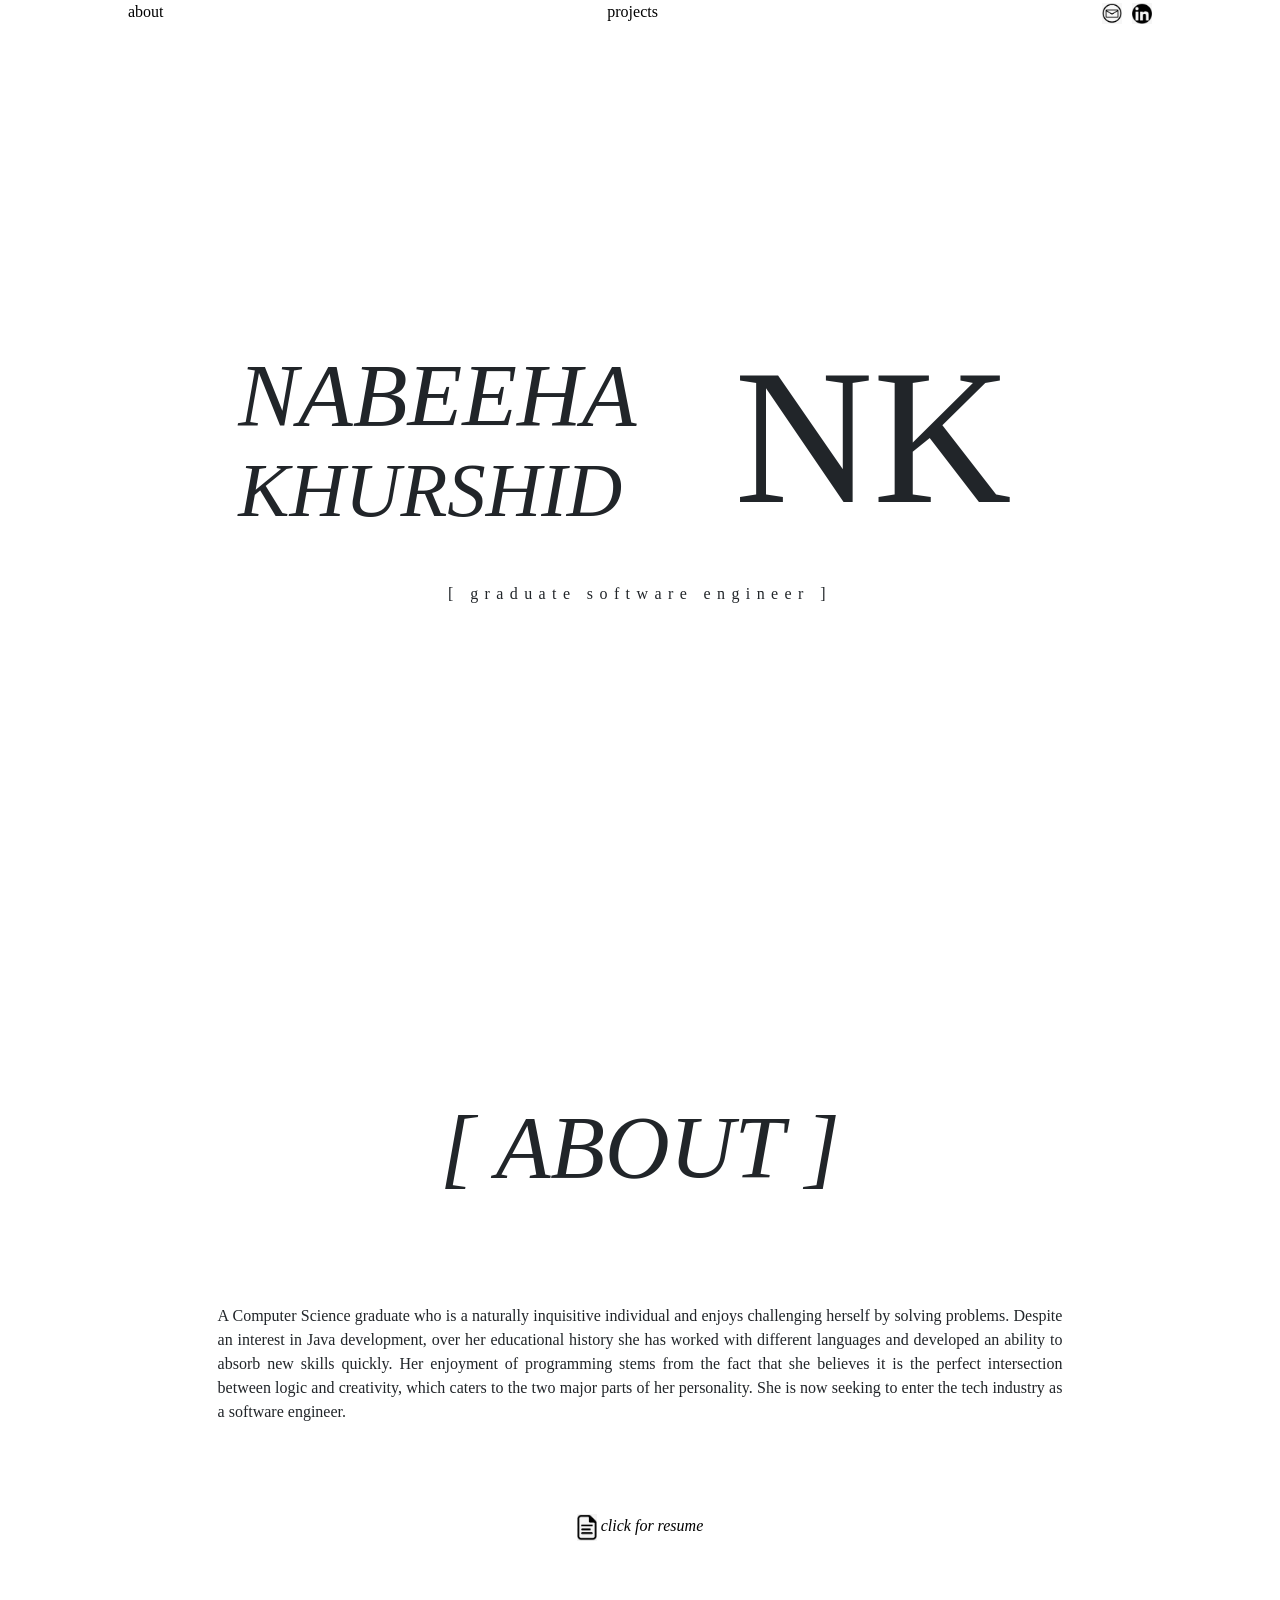
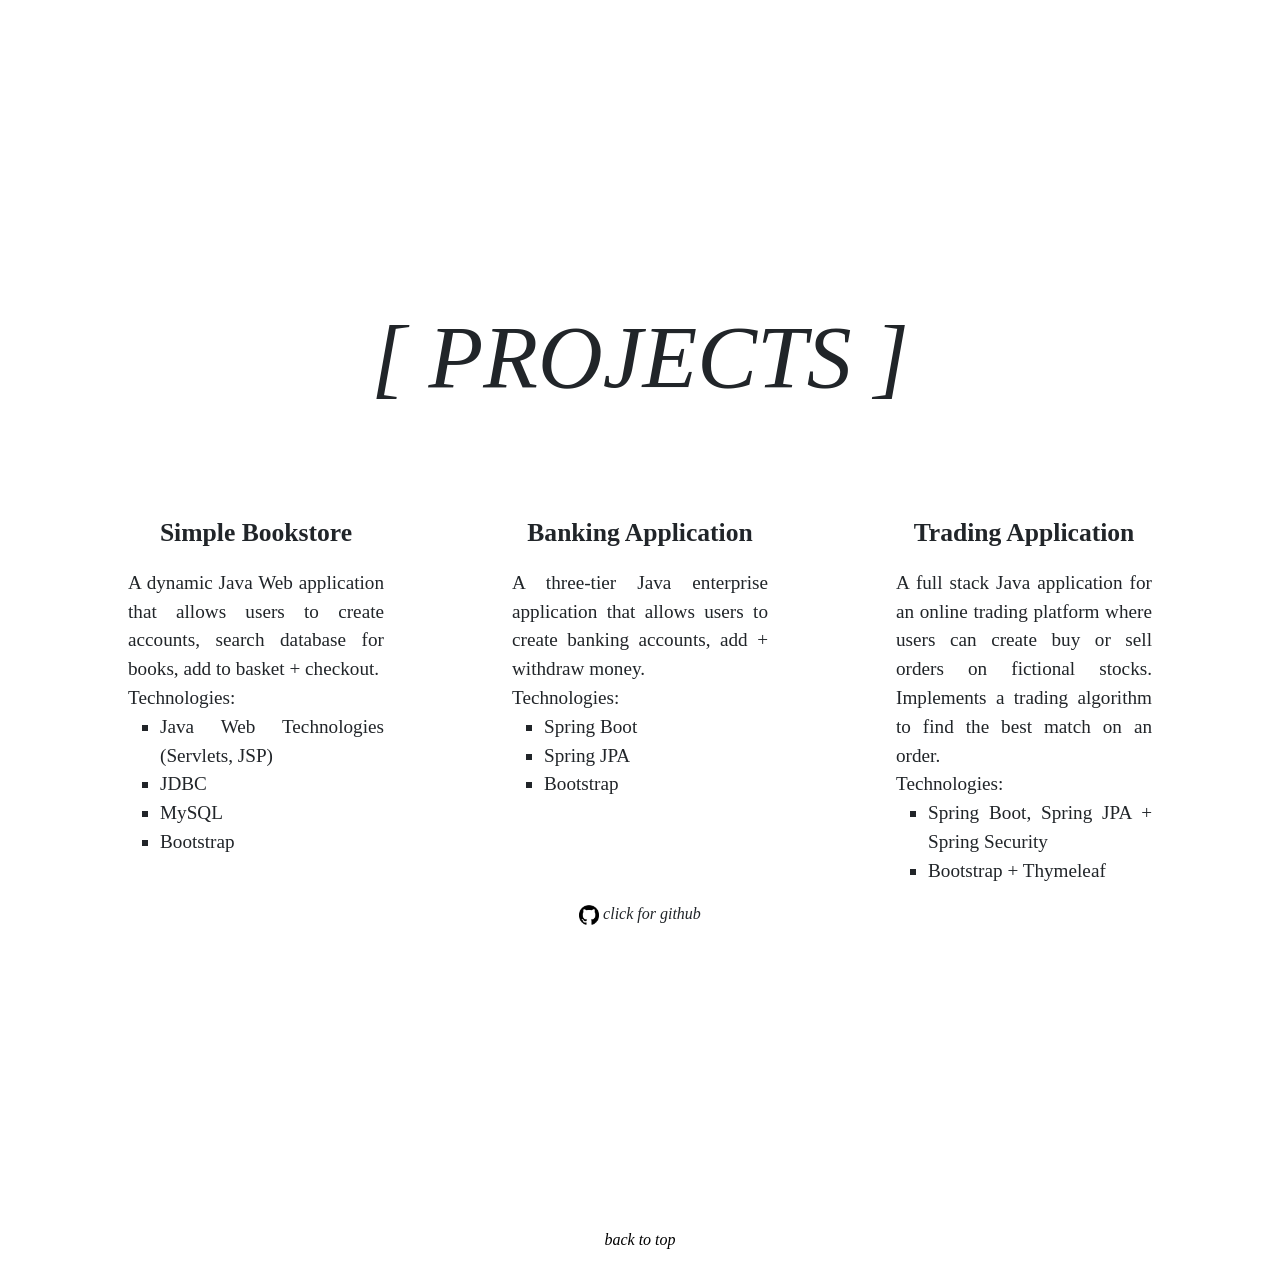
==== commit 61b566e3: "Fixed design + add summary text" ====
--- a/index.html
+++ b/index.html
@@ -7,7 +7,7 @@
         <title>Nabeeha Khurshid</title>
     </head>
     <body>
-        <nav>
+        <nav id="nav">
             <div class="outer-nav">
                 <div class="nav-item">
                     <a href="#about">about</a>
@@ -16,7 +16,10 @@
                     <a href="#projects">projects</a>
                 </div>
                 <div class="nav-item">
-                    <a href="#contact">contact</a>
+                    <div class="">
+                        <a href="mailto:nabeehak@icloud.com"><img class="contact-icon" src="resources/email.png" style="width: 20px; margin-right: .5vw;"></a>
+                            <img class="contact-icon" src="resources/linkedin.png" onclick="window.open('https://linkedin.com/in/nabeeha-khurshid')" style="width: 20px;">
+                    </div>
                 </div>
             </div>
         </nav>
@@ -36,19 +39,22 @@
         </div>
         
         <div class="about" id="about">
-            <div class="title"><em>ABOUT</em></div>
+            <div class="title" style="padding-top: 10vh;"><em>[ ABOUT ]</em></div>
             <div style="margin: 10vh 17vw; text-align: justify;">
-                I'm a Computer Science graduate looking to enter the tech industry as a software engineer with an interest in Java development. 
+                A Computer Science graduate who is a naturally inquisitive individual and enjoys challenging herself by solving problems. Despite an interest in Java development, over her educational history she has worked with different languages and developed an ability to absorb new skills quickly. Her enjoyment of programming stems from the fact that she believes it is the perfect intersection between logic and creativity, which caters to the two major parts of her personality. She is now seeking to enter the tech industry as a software engineer.
             </div>
-            <p style="text-align: center;"><em>resume</em></p>
+            <p style="text-align: center;">
+                <img src="resources/document.png"  style="width: 20px;">
+                <em> <a href="/resources/resume-final-general.pdf" style="text-decoration: none; color: black;">click for resume</a></em>
+            </p>
         </div>
         <div class="projects" id="projects">
-            <div class="title"><em>PROJECTS</em></div>
+            <div class="title"><em>[ PROJECTS ]</em></div>
             <div class="project-items">
                 <div class="project-item">
-                    <p style="font-size: 2vw; text-align: center;">Simple Bookstore</p>
+                    <p style="font-size: 2vw; text-align: center;"><b>Simple Bookstore</b></p>
                     <div style="font-size: 1.5vw; text-align: justify;">
-                        Allows users to create accounts, search database for books, add to basket + checkout.
+                        A dynamic Java Web application that allows users to create accounts, search database for books, add to basket + checkout.
                         <br>
                         Technologies:
                         <ul>
@@ -60,7 +66,7 @@
                     </div>
                 </div>
                 <div class="project-item">
-                    <p style="font-size: 2vw; text-align: center;">Banking Application</p>
+                    <p style="font-size: 2vw; text-align: center;"><b>Banking Application</b></p>
                     <div style="font-size: 1.5vw; text-align: justify;">
                         A three-tier Java enterprise application that allows users to create banking accounts, add + withdraw money.
                         <br>
@@ -73,7 +79,7 @@
                     </div>
                 </div>
                 <div class="project-item">
-                    <p style="font-size: 2vw; text-align: center;">Trading Application</p>
+                    <p style="font-size: 2vw; text-align: center;"><b>Trading Application</b></p>
                     <div style="font-size: 1.5vw; text-align: justify;">
                         A full stack Java application for an online trading platform where users can create buy or sell orders on fictional stocks. 
                         Implements a trading algorithm to find the best match on an order.
@@ -90,11 +96,10 @@
                 <img src="resources/githubicon.png"  style="width: 20px;">
                 <em>click for github</em></p>
         </div>
-        <div class="contact" id="contact">
-            <div class="title"><em>CONTACT</em></div>
-        </div>
         <footer>
-
+            <p style="text-align: center; padding-top: 3vw;">
+                <em><a href="#nav" style="text-decoration: none; color: black;">back to top</a></em>
+            </p>
         </footer>
     </body>
 </html>
--- a/resources/index.css
+++ b/resources/index.css
@@ -72,4 +72,15 @@
 .project-item {
     width: 30vw;
     padding: 0 5vw;
+}
+
+.contact {
+    height: 100vh;
+}
+
+.contact-items {
+    display: flex;
+    flex-direction: row;
+    justify-content: center;
+    margin-top: 10vh;
 }
